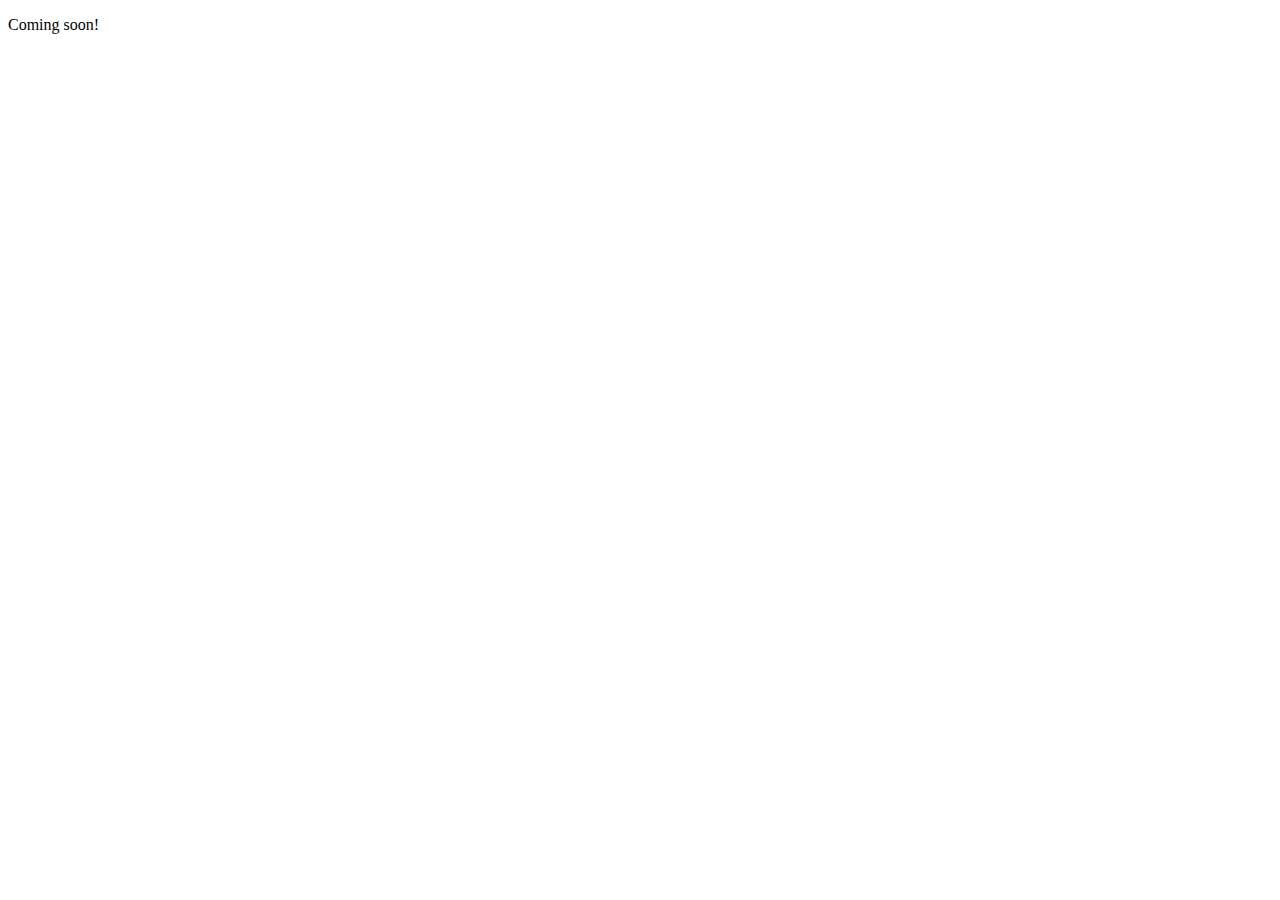
==== index.html @ dcdc5c47 "add index" ====
<!DOCTYPE html>
<html lang="en">
<head>
    <meta charset="UTF-8">
    <meta name="viewport" content="width=device-width, initial-scale=1.0">
    <title>Document</title>
</head>
<body>
    <p>Coming soon!</p>
</body>
</html>
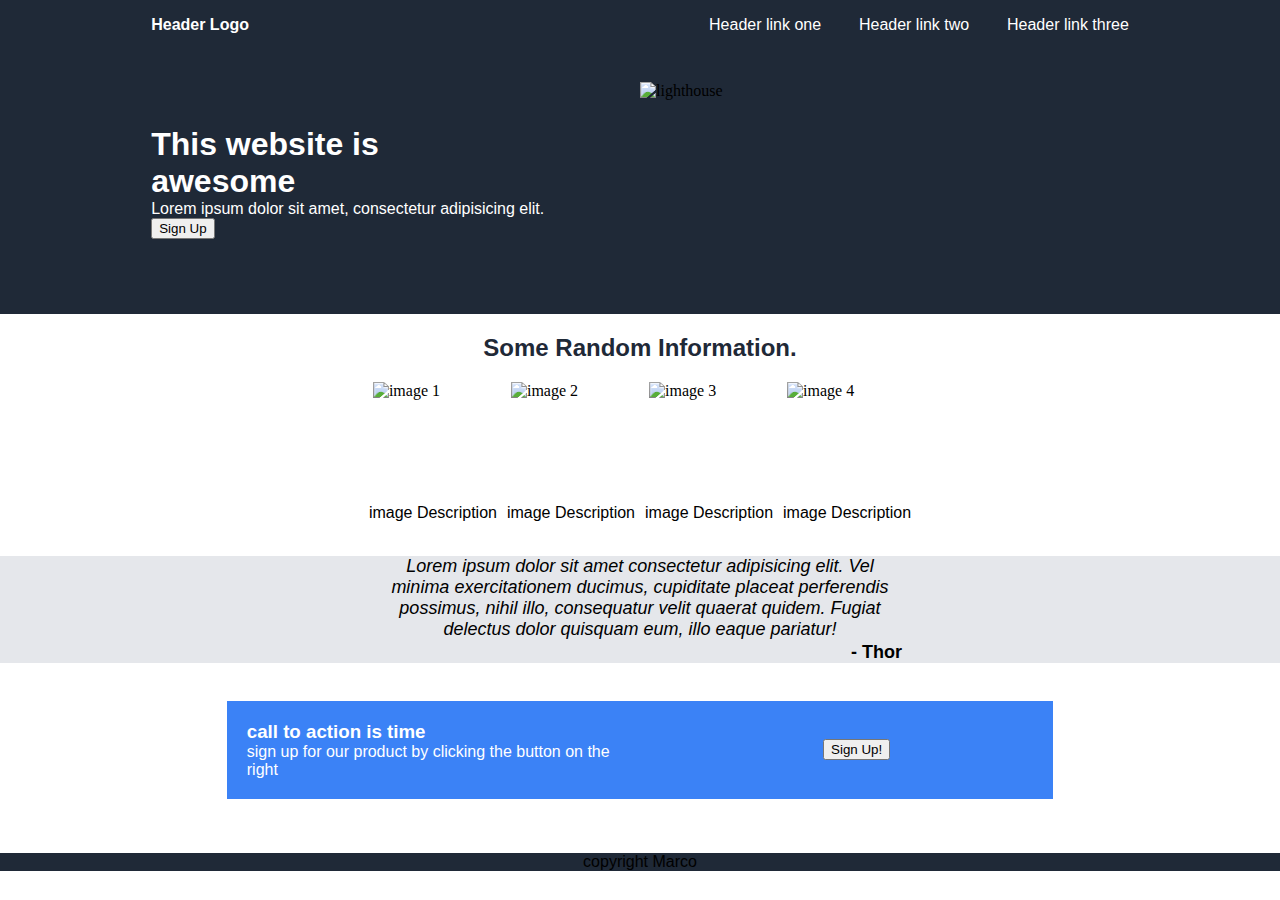
==== commit e5ee182e: "recreate the website" ====
--- a/index.html
+++ b/index.html
@@ -1,11 +1,100 @@
 <!DOCTYPE html>
 <html lang="en">
+
 <head>
+    <link rel="stylesheet" href="styles.css" />
     <meta charset="UTF-8">
     <meta name="viewport" content="width=device-width, initial-scale=1.0">
     <title>Document</title>
 </head>
+
 <body>
-    <p>Coming soon!</p>
+    <div class="big-div initial">
+        <div class="flex-container">
+
+            <div class="logo">
+                <p>Header Logo</p>
+            </div>
+
+            <div class="div-link">
+                <p>Header link one</p>
+                <p>Header link two</p>
+                <p>Header link three</p>
+            </div>
+        </div>
+
+        <div class="flex-container">
+
+            <div class="main-left">
+                <h1>This website is</h1>
+                <h1>awesome</h1>
+                <p>Lorem ipsum dolor sit amet, consectetur adipisicing elit.</p>
+                <div><button>Sign Up</button></div>
+            </div>
+
+            <div class="main-image">
+                <img src="my_image.JPG" alt="lighthouse">
+            </div>
+
+        </div>
+    </div>
+
+    <div class="big-div">
+        <div class="random-info">
+            <div>
+                <h2>Some Random Information.</h2>
+            </div>
+            <div class="images">
+                <div class="little-image">
+                    <img src="my_image.JPG" alt="image 1">
+                    <p>image Description</p>
+                </div>
+                <div class="little-image">
+                    <img src="my_image.JPG" alt="image 2">
+                    <p>image Description</p>
+                </div>
+                <div class="little-image">
+                    <img src="my_image.JPG" alt="image 3">
+                    <p>image Description</p>
+                </div>
+                <div class="little-image">
+                    <img src="my_image.JPG" alt="image 4">
+                    <p>image Description</p>
+                </div>
+            </div>
+        </div>
+    </div>
+    <div class="big-div third">
+        <div class="quote">
+            <div>
+                <p>Lorem ipsum dolor sit amet consectetur adipisicing elit. Vel minima exercitationem ducimus,
+                    cupiditate
+                    placeat perferendis possimus, nihil illo, consequatur velit quaerat quidem. Fugiat delectus dolor
+                    quisquam eum, illo eaque pariatur!</p>
+                <p id="quote-thor">- Thor</p>
+            </div>
+        </div>
+    </div>
+    <div class="big-div">
+        <div class="call-to-action-div">
+            <div class="flex-container">
+                <div class="call-to-action">
+                    <h3>call to action is time</h3>
+                    <p>sign up for our product by clicking the button on the right</p>
+                </div>
+                <div class="sign-up">
+                    <button>Sign Up!</button>
+                </div>
+            </div>
+        </div>
+    </div>
+
+    <footer>
+        <p>copyright Marco</p>
+    </footer>
+
+
+
 </body>
+
 </html>--- a/styles.css
+++ b/styles.css
@@ -0,0 +1,172 @@
+/* styles.css */
+
+/* * {
+    border: 1px solid red;
+  } */
+
+body {
+    margin: 0;
+    padding: 0;
+}
+
+.big-div {
+    padding-right: 4cm;
+    padding-left: 4cm;
+    margin: 0;
+}
+
+.initial {
+    background-color: #1F2937;
+
+}
+
+.flex-container {
+    display: flex;
+}
+
+.flex-container div {
+    flex: 1;
+}
+
+p {
+    font-family:'Segoe UI', Tahoma, Geneva, Verdana, sans-serif;
+}
+
+h1 {
+    font-family:'Segoe UI', Tahoma, Geneva, Verdana, sans-serif;
+}
+
+.logo p {
+    color: white;
+    font-weight:bold;
+}
+
+.div-link {
+    display: flex;
+    justify-content: right;
+    gap: 1cm;
+}
+
+.div-link p {
+    color: white;
+}
+
+.main-left {
+    display: flex;
+    flex-direction: column;
+    justify-content: center;
+    padding-top: 2cm;
+    padding-bottom: 2cm;
+}
+
+.main-left h1 {
+    margin: 0;
+    color: white;
+}
+
+.main-left p {
+    margin: 0;
+    color: white;
+}
+
+.main-image {
+    justify-content: left;
+    align-items: center;
+    display: flex;
+}
+
+img {
+    height: 200px;
+    width: 400px;
+}
+
+.random-info h2 {
+    text-align: center;
+    color: #1F2937;
+    font-family: 'Segoe UI', Tahoma, Geneva, Verdana, sans-serif;
+}
+
+.text-random-info {
+    font-weight: bold;
+}
+.images {
+    display: flex;
+    justify-content: center;
+    gap: 10px;
+}
+
+.little-image {
+    display: flex;
+    flex-direction: column;
+    align-items: center;
+}
+
+.little-image p {
+    margin-top: 2px;
+}
+
+.images img {
+    height: 120px;
+    width: 120px;
+}
+
+.third {
+    background-color: #E5E7EB;
+}
+
+.quote {
+    justify-content: center;
+    margin-left: 6cm;
+    margin-right: 6cm;
+}
+
+.quote p {
+    text-align: center;
+    margin-bottom: 0;
+    font-style: italic;
+    font-size: large;
+}
+
+#quote-thor {
+    text-align: right;
+    margin-top: 2px;
+    font-style: normal;
+    font-weight: bold;
+}
+
+.call-to-action-div {
+    padding-right: 2cm;
+    padding-left: 2cm;
+    padding-bottom: 1cm;
+    padding-top: 1cm;
+}
+
+
+.call-to-action {
+    padding: 20px;
+    background-color: #3B82F6;
+}
+.call-to-action p {
+    margin-top: 0;
+    margin-bottom: 0;
+    color: white;
+}
+
+.call-to-action h3 {
+    margin-top: 0;
+    margin-bottom: 0;
+    color: white;
+    font-family: 'Segoe UI', Tahoma, Geneva, Verdana, sans-serif;
+}
+
+.sign-up {
+    display: flex;
+    align-items: center;
+    justify-content: center;
+    background-color: #3B82F6;
+}
+
+footer {
+    text-align: center;
+    background-color: #1F2937
+}
